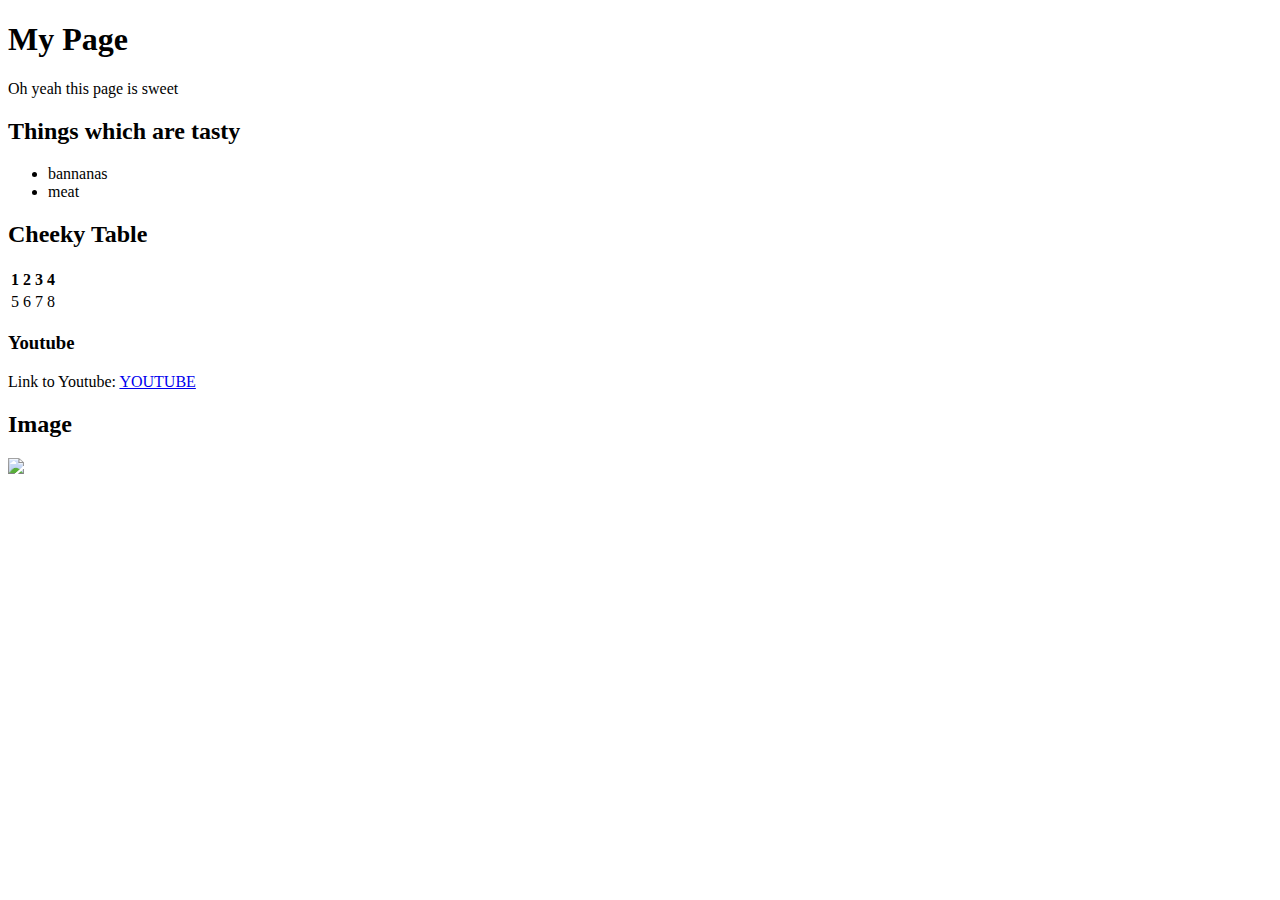
==== index.html @ 64797d2e "b" ====
<!DOCTYPE html> <!-- This determines what version of html to use -->
<html>
<head>
	<title>My page</title> <!-- The title determines what is in the tab bit-->
	<link rel="stylesheet" type

</head>
<body>
	<h1>My Page</h1> <!-- hn are headings with corresponding font size from large 1 to small 6 -->
	<p>Oh yeah this page is sweet</p>
	<div id="list">
		<h2>Things which are tasty</h2>
		<ul> <!-- ol for ordered i.e. numbered list and ul for unordered i..e bulleted list -->
			<li> bannanas
			<li> meat
		</ul>
	</div>
    <div id="table">
		<h2>Cheeky Table</h2>
		<table>
			<tr> <!-- tr used to start each row -->
			<th>1</th> <!-- th used for heading row -->
			<th>2</th>
			<th>3</th>
			<th>4</th>
			</tr>
			<tr>
			<td>5</td>
			<td>6</td>
			<td>7</td>
			<td>8</td>
			</tr>
		</table>
	</div>
	<div id="link" class=special>
		<h3>Youtube</h3>
		<p>Link to Youtube: <a href="http://www.youtube.com"> YOUTUBE</a>
	</div>
	</div>
	<div id="images">
      <h2>Image</h2>
      <img
      src="http://fc04.deviantart.net/fs71/f/2010/180/1/f/Drum_and_bass_wallpaper_by_Jkilby91.jpg"
      />

    </div>
</body>
</html>
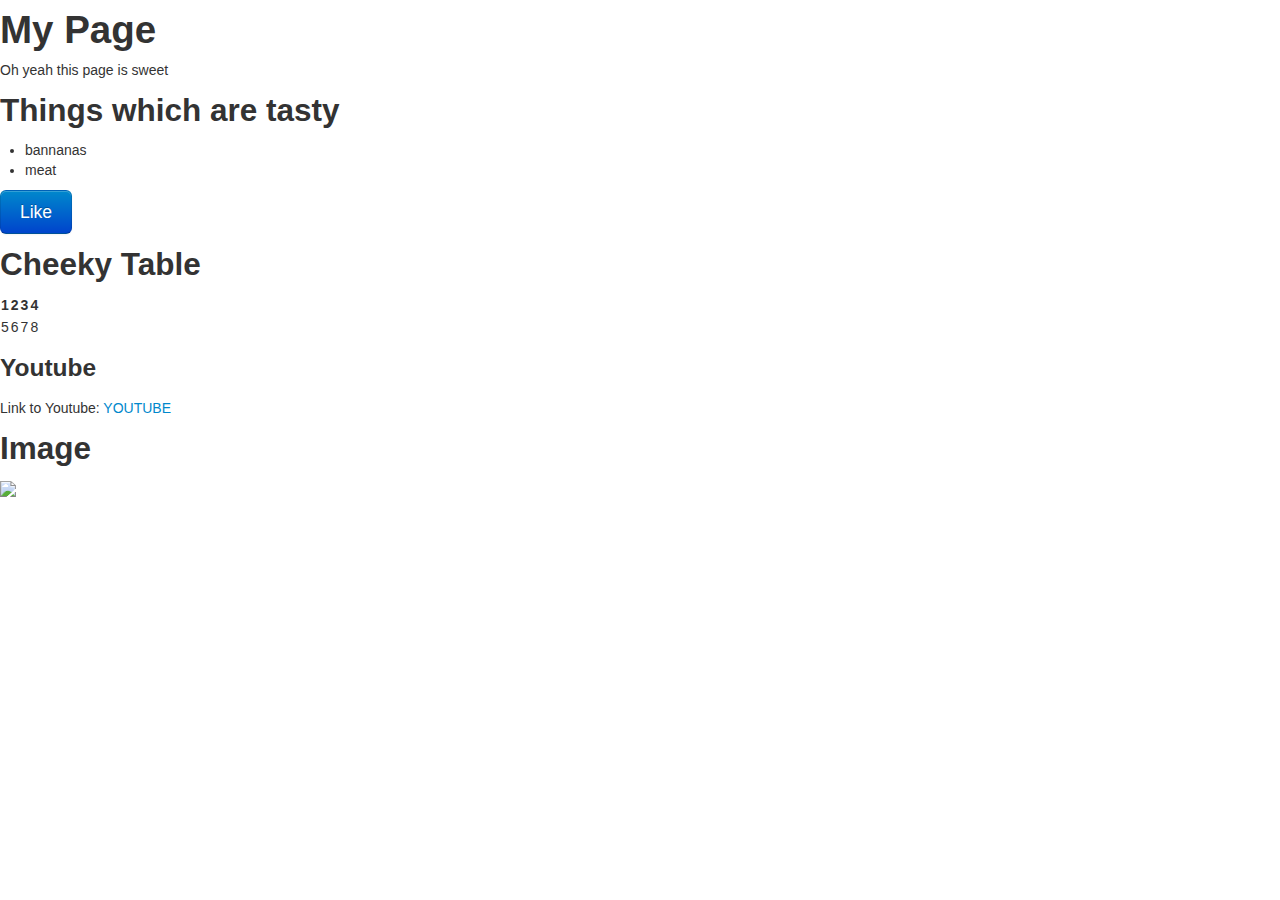
==== commit 6659f80f: "added a bit of bootstrap" ====
--- a/index.html
+++ b/index.html
@@ -2,8 +2,7 @@
 <html>
 <head>
 	<title>My page</title> <!-- The title determines what is in the tab bit-->
-	<link rel="stylesheet" type
-
+    <link href="bootstrap/css/bootstrap.css" rel="stylesheet">
 </head>
 <body>
 	<h1>My Page</h1> <!-- hn are headings with corresponding font size from large 1 to small 6 -->
@@ -15,6 +14,9 @@
 			<li> meat
 		</ul>
 	</div>
+	<p>
+  <button class="btn btn-large btn-primary" type="button">Like</button>
+   </p>
     <div id="table">
 		<h2>Cheeky Table</h2>
 		<table>
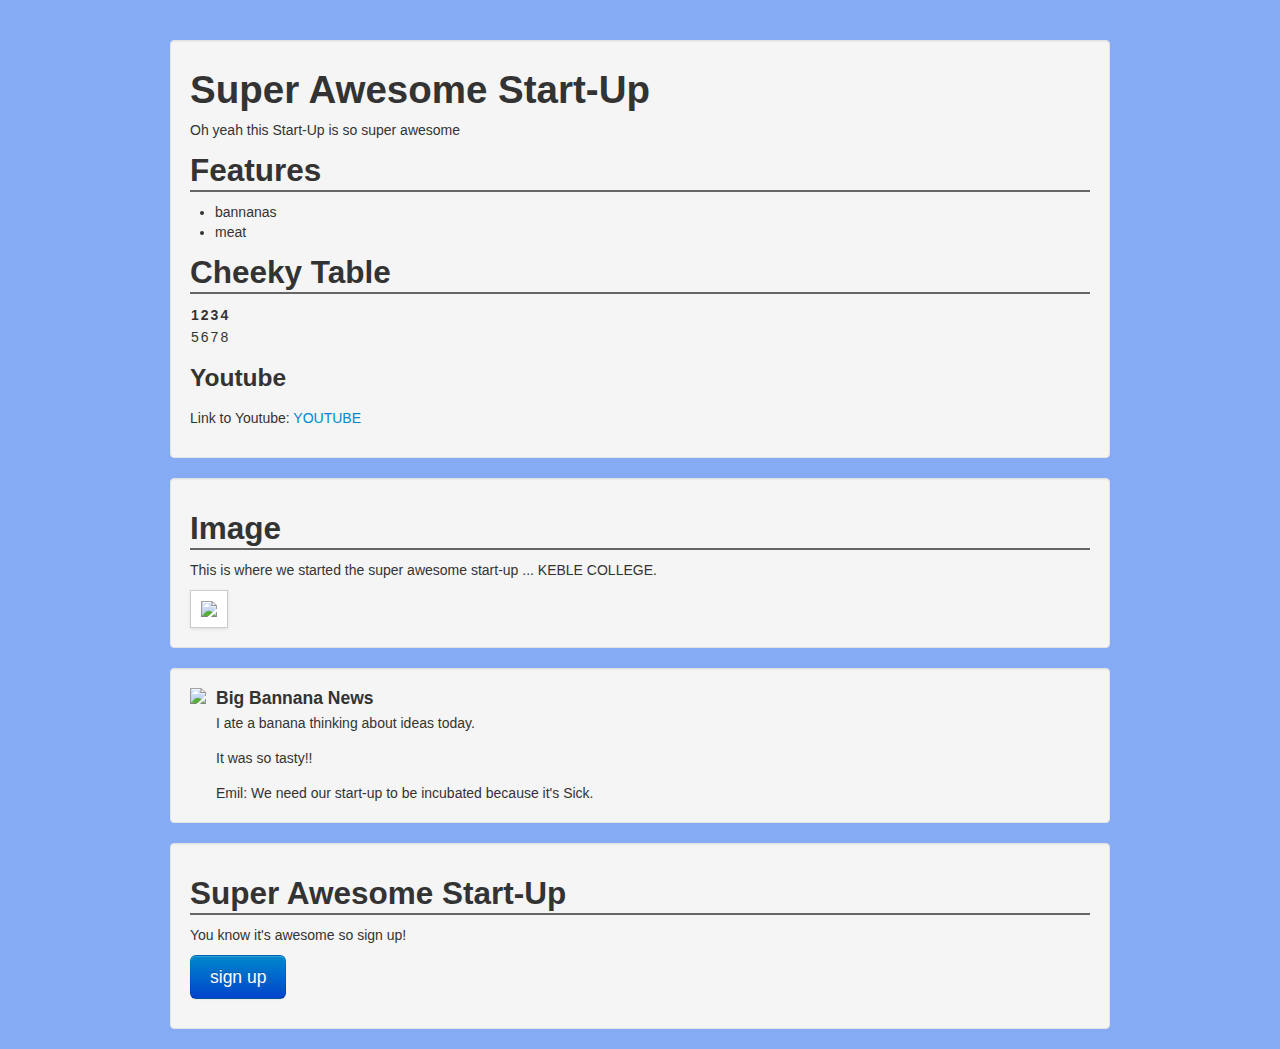
==== commit 010fc48d: "major changes with bootstrap" ====
--- a/index.html
+++ b/index.html
@@ -1,22 +1,21 @@
 <!DOCTYPE html> <!-- This determines what version of html to use -->
 <html>
 <head>
-	<title>My page</title> <!-- The title determines what is in the tab bit-->
+	<title>Start-Up</title> <!-- The title determines what is in the tab bit-->
     <link href="bootstrap/css/bootstrap.css" rel="stylesheet">
+	<link href="assets/main.css" rel="stylesheet">
 </head>
-<body>
-	<h1>My Page</h1> <!-- hn are headings with corresponding font size from large 1 to small 6 -->
-	<p>Oh yeah this page is sweet</p>
+<body class="container" >
+	<div class="well">
+	<h1>Super Awesome Start-Up</h1> <!-- hn are headings with corresponding font size from large 1 to small 6 -->
+	<p>Oh yeah this Start-Up is so super awesome</p>
 	<div id="list">
-		<h2>Things which are tasty</h2>
+		<h2>Features</h2>
 		<ul> <!-- ol for ordered i.e. numbered list and ul for unordered i..e bulleted list -->
 			<li> bannanas
 			<li> meat
 		</ul>
 	</div>
-	<p>
-  <button class="btn btn-large btn-primary" type="button">Like</button>
-   </p>
     <div id="table">
 		<h2>Cheeky Table</h2>
 		<table>
@@ -34,17 +33,51 @@
 			</tr>
 		</table>
 	</div>
-	<div id="link" class=special>
+	<div id="link" >
 		<h3>Youtube</h3>
 		<p>Link to Youtube: <a href="http://www.youtube.com"> YOUTUBE</a>
 	</div>
 	</div>
-	<div id="images">
+	</div>
+	<div id="images" class="well">
       <h2>Image</h2>
-      <img
-      src="http://fc04.deviantart.net/fs71/f/2010/180/1/f/Drum_and_bass_wallpaper_by_Jkilby91.jpg"
+	  <p>This is where we started the super awesome start-up ... KEBLE COLLEGE.
+	  </p>
+      <img class="img-polaroid" 
+      src="http://www.keble.ox.ac.uk/about/tour/P1010001.JPG/image_Keble_wide"
       />
 
     </div>
+	<div id="news feed" class="well">
+	<div class="media">
+  <a class="pull-left" href="#">
+    <img class="media-object" src="http://www.iconsdb.com/icons/preview/orange/banana-xxl.png">
+  </a>
+  <div class="media-body">
+    <h4 class="media-heading">Big Bannana News</h4>
+    I ate a banana thinking about ideas today.
+ 
+    <!-- Nested media object -->
+    <div class="media">
+      It was so tasty!!
+    </div>
+	<div class="media">
+      Emil: We need our start-up to be incubated because it's Sick.
+    </div>
+  </div>
+</div>
+</div>
+	
+
+	
+	<p>
+	</p>
+	<div class="well">
+	<h2>Super Awesome Start-Up</h2>
+	<p>You know it's awesome so sign up!</p>
+	<p>
+    <a class="btn btn-primary btn-large"> sign up </a>
+    </p>
+	</div>
 </body>
 </html>--- a/assets/main.css
+++ b/assets/main.css
@@ -0,0 +1,33 @@
+body { padding-top: 40px }
+
+#top-section {
+  height: 200px;
+  padding-top: 200px;
+  background: url('./ComputerCodePic.jpg') no-repeat center center;
+  -webkit-background-size: cover;
+  -moz-background-size: cover;
+  -o-background-size: cover;
+  background-size: cover;
+
+
+}
+#top-section h1 {
+  color: white;
+  background-color: #191919;
+  padding: 5px;
+  margin-top: 5px;
+}
+#top-section h2 {
+  display: inline;
+  padding: 5px;
+  background-color: rgba(255, 255, 255, 0.7);
+  color: #206876;
+}
+
+h2 {
+  border-bottom: 2px solid #666;
+}
+
+.signup {
+  text-align: center;
+}
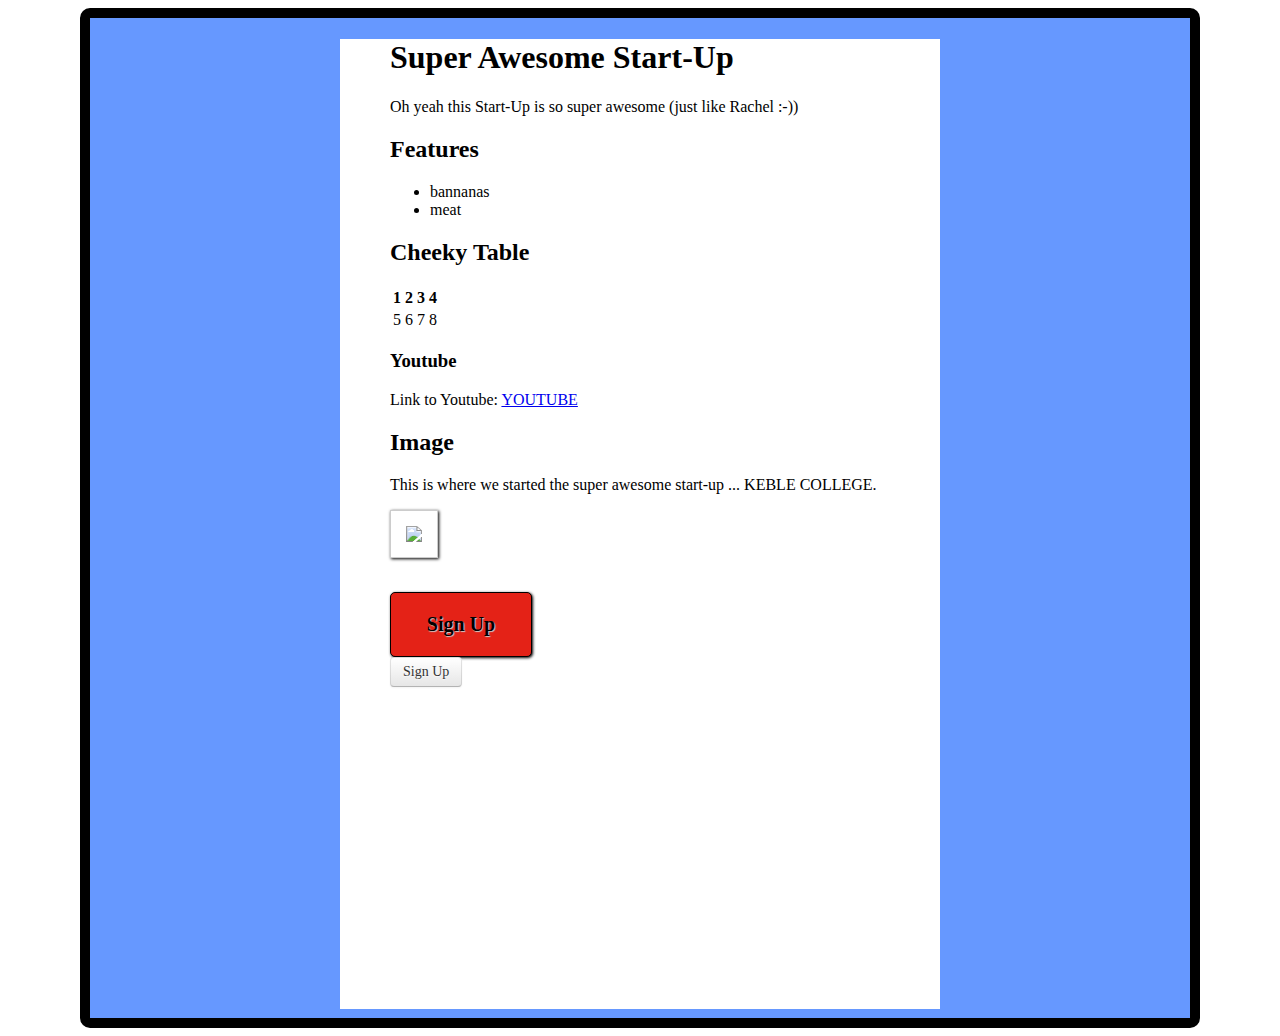
==== commit e2afde34: "chnaged css to my own" ====
--- a/index.html
+++ b/index.html
@@ -1,83 +1,57 @@
-<!DOCTYPE html> <!-- This determines what version of html to use -->
+<!DOCTYPE html> 
 <html>
 <head>
-	<title>Start-Up</title> <!-- The title determines what is in the tab bit-->
-    <link href="bootstrap/css/bootstrap.css" rel="stylesheet">
+	<title>Start-Up</title> 
 	<link href="assets/main.css" rel="stylesheet">
 </head>
-<body class="container" >
-	<div class="well">
-	<h1>Super Awesome Start-Up</h1> <!-- hn are headings with corresponding font size from large 1 to small 6 -->
-	<p>Oh yeah this Start-Up is so super awesome</p>
-	<div id="list">
-		<h2>Features</h2>
-		<ul> <!-- ol for ordered i.e. numbered list and ul for unordered i..e bulleted list -->
-			<li> bannanas
-			<li> meat
-		</ul>
-	</div>
-    <div id="table">
-		<h2>Cheeky Table</h2>
-		<table>
-			<tr> <!-- tr used to start each row -->
-			<th>1</th> <!-- th used for heading row -->
-			<th>2</th>
-			<th>3</th>
-			<th>4</th>
-			</tr>
-			<tr>
-			<td>5</td>
-			<td>6</td>
-			<td>7</td>
-			<td>8</td>
-			</tr>
-		</table>
-	</div>
-	<div id="link" >
-		<h3>Youtube</h3>
-		<p>Link to Youtube: <a href="http://www.youtube.com"> YOUTUBE</a>
-	</div>
-	</div>
-	</div>
-	<div id="images" class="well">
-      <h2>Image</h2>
-	  <p>This is where we started the super awesome start-up ... KEBLE COLLEGE.
-	  </p>
-      <img class="img-polaroid" 
-      src="http://www.keble.ox.ac.uk/about/tour/P1010001.JPG/image_Keble_wide"
-      />
+<body >
+	<!-- Blocks in webpage -->
+	<div ><div id="centreblock"><div id="strip"><div class=container>
+	
+	
+		<div >
+		<h1>Super Awesome Start-Up</h1> 
+		<p>Oh yeah this Start-Up is so super awesome (just like Rachel :-))</p>
+		<div id="list">
+			<h2>Features</h2>
+			<ul> 
+				<li> bannanas
+				<li> meat
+			</ul>
+		</div>
+		<div id="table">
+			<h2>Cheeky Table</h2>
+			<table>
+				<tr> 
+				<th>1</th> 
+				<th>2</th>
+				<th>3</th>
+				<th>4</th>
+				</tr>
+				<tr>
+				<td>5</td>
+				<td>6</td>
+				<td>7</td>
+				<td>8</td>
+				</tr>
+			</table>
+		</div>
+		<div id="link" >
+			<h3>Youtube</h3>
+			<p>Link to Youtube: <a href="http://www.youtube.com"> YOUTUBE</a>
+		</div>
+		</div>
+		<div id="images">
+		  <h2>Image</h2>
+		  <p>This is where we started the super awesome start-up ... KEBLE COLLEGE.
+		  </p>
+		  <img class=img-polaroid 
+		  src="http://www.keble.ox.ac.uk/about/tour/P1010001.JPG/image_Keble_wide"
+		  />
 
-    </div>
-	<div id="news feed" class="well">
-	<div class="media">
-  <a class="pull-left" href="#">
-    <img class="media-object" src="http://www.iconsdb.com/icons/preview/orange/banana-xxl.png">
-  </a>
-  <div class="media-body">
-    <h4 class="media-heading">Big Bannana News</h4>
-    I ate a banana thinking about ideas today.
- 
-    <!-- Nested media object -->
-    <div class="media">
-      It was so tasty!!
-    </div>
-	<div class="media">
-      Emil: We need our start-up to be incubated because it's Sick.
-    </div>
-  </div>
-</div>
-</div>
-	
-
-	
-	<p>
-	</p>
-	<div class="well">
-	<h2>Super Awesome Start-Up</h2>
-	<p>You know it's awesome so sign up!</p>
-	<p>
-    <a class="btn btn-primary btn-large"> sign up </a>
-    </p>
-	</div>
+		</div>
+		<div class=button>Sign Up</div>
+		<div class=btn>Sign Up</div>
+	</div></div></div></div>
 </body>
 </html>--- a/assets/main.css
+++ b/assets/main.css
@@ -1,33 +1,89 @@
-body { padding-top: 40px }
+/* * {
+	
+	border:solid black 1px;
+	} */
 
-#top-section {
-  height: 200px;
-  padding-top: 200px;
-  background: url('./ComputerCodePic.jpg') no-repeat center center;
-  -webkit-background-size: cover;
-  -moz-background-size: cover;
-  -o-background-size: cover;
-  background-size: cover;
-
-
-}
-#top-section h1 {
-  color: white;
-  background-color: #191919;
-  padding: 5px;
-  margin-top: 5px;
-}
-#top-section h2 {
-  display: inline;
-  padding: 5px;
-  background-color: rgba(255, 255, 255, 0.7);
-  color: #206876;
-}
-
-h2 {
-  border-bottom: 2px solid #666;
-}
-
-.signup {
+.container {
+	width:500px ;
+	margin-left: auto;
+	margin-right: auto;
+	color: black;
+	}
+	
+#strip {
+	width:600px;
+	height:970px;
+	margin-left: auto;
+	margin-right: auto;
+	background-color: white;
+	}
+	
+#centreblock {
+	width: 1100px;
+	height: 1000px;
+	background-color: #6698FF;
+	border: solid black 10px;
+	margin-left: auto;
+	margin-right: auto;
+	border-radius: 10px;
+	}
+	
+.img-polaroid {
+	padding: 15px;
+	background-color: white;
+	border: 1px solid #cccccc;
+	box-shadow: 1px 1px 3px #000000;
+	}
+	
+.button {
+	margin-top: 30px;
+	width: 100px;
+	font-size: 20px;
+	font-weight: bold;
+	text-align: center;
+	text-shadow: 1px 1px 1px #cccccc;
+	padding: 20px 20px 20px 20px;
+	background-color:  #E42217;
+	border-radius: 5px;
+	border: 1px solid #000000;
+	box-shadow: 1px 1px 3px #000000;
+	cursor: pointer;
+	
+	}
+	
+.btn {
+  display: inline-block;
+  *display: inline;
+  padding: 4px 12px;
+  margin-bottom: 0;
+  *margin-left: .3em;
+  font-size: 14px;
+  line-height: 20px;
+  color: #333333;
   text-align: center;
-}
+  text-shadow: 0 1px 1px rgba(255, 255, 255, 0.75);
+  vertical-align: middle;
+  cursor: pointer;
+  background-color: #f5f5f5;
+  *background-color: #e6e6e6;
+  background-image: -moz-linear-gradient(top, #ffffff, #e6e6e6);
+  background-image: -webkit-gradient(linear, 0 0, 0 100%, from(#ffffff), to(#e6e6e6));
+  background-image: -webkit-linear-gradient(top, #ffffff, #e6e6e6);
+  background-image: -o-linear-gradient(top, #ffffff, #e6e6e6);
+  background-image: linear-gradient(to bottom, #ffffff, #e6e6e6);
+  background-repeat: repeat-x;
+  border: 1px solid #cccccc;
+  *border: 0;
+  border-color: #e6e6e6 #e6e6e6 #bfbfbf;
+  border-color: rgba(0, 0, 0, 0.1) rgba(0, 0, 0, 0.1) rgba(0, 0, 0, 0.25);
+  border-bottom-color: #b3b3b3;
+  -webkit-border-radius: 4px;
+     -moz-border-radius: 4px;
+          border-radius: 4px;
+  filter: progid:DXImageTransform.Microsoft.gradient(startColorstr='#ffffffff', endColorstr='#ffe6e6e6', GradientType=0);
+  filter: progid:DXImageTransform.Microsoft.gradient(enabled=false);
+  *zoom: 1;
+  -webkit-box-shadow: inset 0 1px 0 rgba(255, 255, 255, 0.2), 0 1px 2px rgba(0, 0, 0, 0.05);
+     -moz-box-shadow: inset 0 1px 0 rgba(255, 255, 255, 0.2), 0 1px 2px rgba(0, 0, 0, 0.05);
+          box-shadow: inset 0 1px 0 rgba(255, 255, 255, 0.2), 0 1px 2px rgba(0, 0, 0, 0.05);
+}